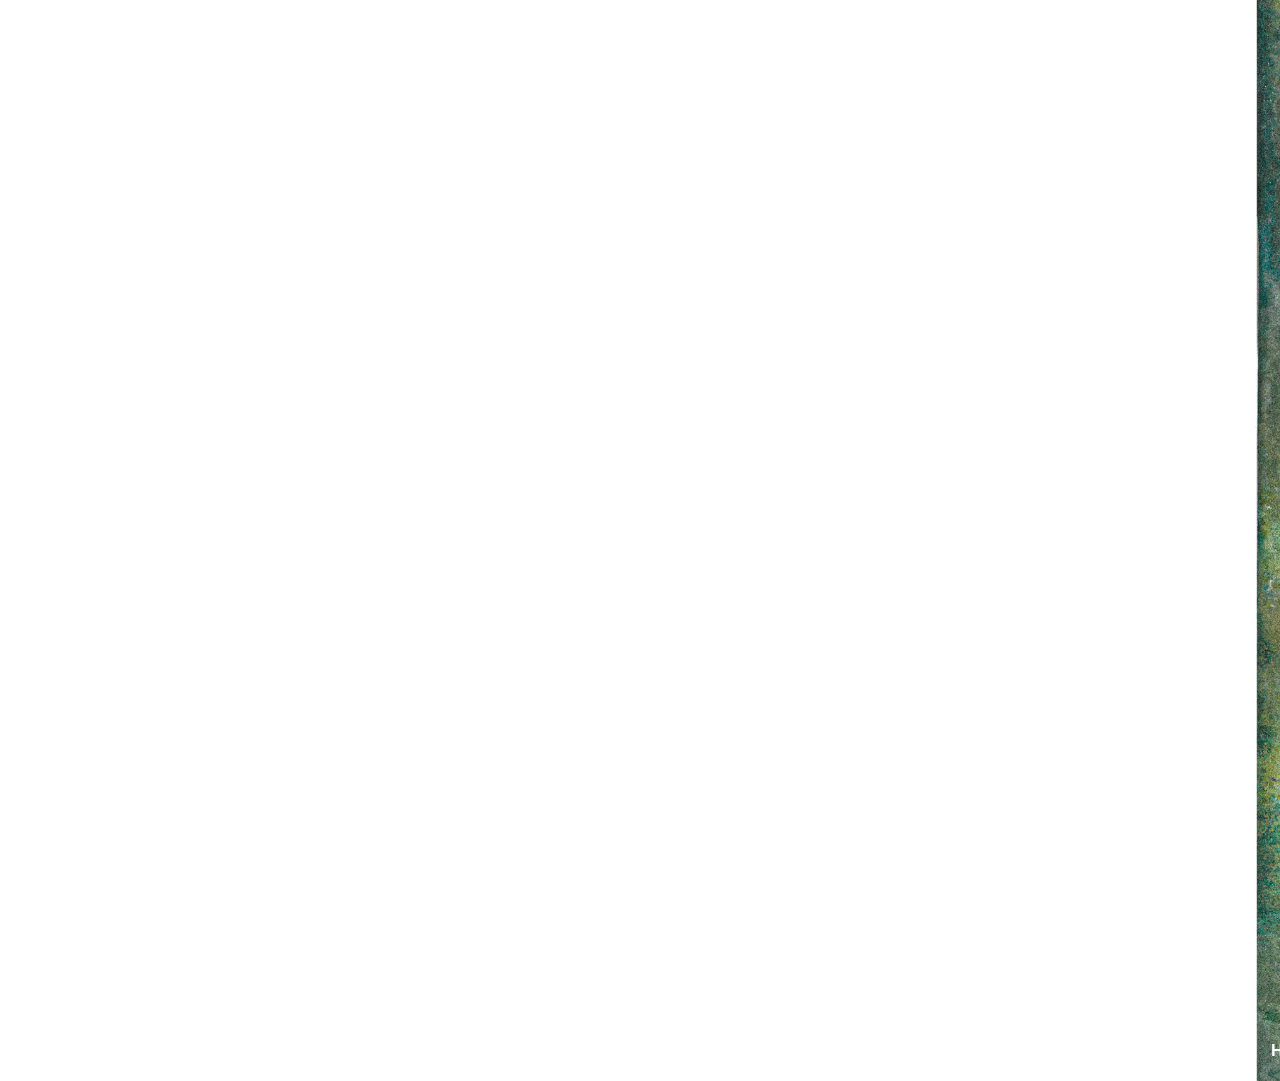
==== about.html @ f9be6c76 "Add files via upload" ====
<!DOCTYPE html>
<html lang="fa" dir="rtl">
<head>
  <meta charset="UTF-8">
  <meta name="viewport" content="width=device-width, initial-scale=1.0">
  <title>ABOUT | مهشید ارجمندنیا</title>
  <link rel="stylesheet" href="style.css">
</head>
<body>
  <main class="home about-page">
    <header class="identity">

      <section class="about-content">

        <img
          src="artist.jpg"
          alt="تصویر مهشید ارجمندنیا"
          class="about-image"
        >
      
        <p class="about-description">
در باره ی مهشید
        </p>
      
      </section>
    </header>
    <nav class="portfolio-home-link" dir="ltr">
      <a href="index.html">HOME</a>
    </nav>
  </main>
</body>
</html>
---- style.css ----
@font-face {
  font-family: 'HeadingNow';
  src: url('fonts/HeadingNowTrial-67ExtraBold.ttf') format('truetype');
  font-weight: 800;
  font-style: normal;
}
* {
  margin: 0;
  padding: 0;
  box-sizing: border-box;
}

html, body {
  min-height: 100%;
}



.home {
  
  min-height: 100vh;
  padding: 105px 12px 30px;
  background-image:
    linear-gradient(rgba(255,255,255,0.08), rgba(255,255,255,0.08)),
    url("1.jpg");
  background-size: cover;
  background-position: center;
  background-repeat: no-repeat;
}

.identity {
  color: #ffffff;
  text-align: left;
  font-size: 55px;
  letter-spacing: 400px;
  margin-left: 10px;
  margin-top: 450px;
}
.indexclass {

  color: 
  #ffffff;
  text-align: left;
    margin-left: 15px;
    margin-top: 35px;
}

.identity h1 {
  direction: rtl;
  text-align: left;

  font-size: 27px;
  font-weight: 400;
  margin-bottom: 3px;
}

.english-name {
  direction: ltr;
  text-align: left;
  font-size: clamp(23px, 4vw, 34px);
  font-weight: 400;
  letter-spacing: -1px;
}

.menu {

  display: flex;
  flex-direction: column;
  align-items: flex-start;
  gap: 13px;
  margin-top: 500;



}

.menu a {
  color: #ffffff;
  font-size: 17px;
  font-weight: 700;

}

.menu a:hover {
  color: #ffffff;
}
.tt{    margin-left: 50px;
  margin-top: 400px;}

.conectrr {
  color: #ffffff;
}





@media (max-width: 600px) {
  .home {
    padding-top: 65px;
    background-position: center;
  }

  .identity h1 {
    font-size: 23px;
  }

  .menu a {
    font-size: 22px;
  }
}
.parent-box {
    position: relative; /* خیلی مهم: باعث میشه دکمه موقعیتش رو نسبت به این باکس تنظیم کنه نه کل صفحه مانیتور */
    height: 100vh;      /* ارتفاع باکس (مثلا کل ارتفاع صفحه) */
}

.my-button {
    position: absolute;
    bottom: 20px;  /* فاصله از پایین صفحه */
    left: 20px;    /* فاصله از چپ صفحه */
}

@view-transition {
  navigation: auto;
}

::view-transition-old(root) {
  animation: fade-out 0.2s ease;
}

::view-transition-new(root) {
  animation: fade-in 0.3s ease;
}

@keyframes fade-out {
  to {
      opacity: 0;
      transform: translateX(-10px);
  }
}

@keyframes fade-in {
  from {
      opacity: 0;
      transform: translateX(10px);
  }
}

/* ==============================
   PORTFOLIO - تنظیمات آثار هنری
   فقط مقادیر این قسمت را تغییر بده.
   ============================== */

:root {
  --artwork-size: 320px;          /* اندازه مربع عکس */
  --artwork-description-gap: 18px;/* فاصله توضیحات از عکس */
  --artwork-description-size: 17px;/* اندازه نوشته توضیحات */
  --artwork-item-gap: 70px;       /* فاصله بین سه اثر */
  --portfolio-top-space: 35px;    /* فاصله اولین اثر از بالای صفحه */
  --artwork-description-width: 320px; /* عرض محدوده توضیحات */
}

.portfolio-page {
  position: relative;
  padding-top: var(--portfolio-top-space);
  padding-bottom: 90px;
}

.portfolio-home-link {
  position: absolute;
  left: 20px;
  bottom: 20px;
  z-index: 2;
}

.portfolio-home-link a {
  color: #ffffff;
  font-size: 17px;
  font-weight: 700;
}

.portfolio-gallery {
  width: 100%;
  display: flex;
  flex-direction: column;
  align-items: center;
  gap: var(--artwork-item-gap);
}

.artwork-item {
  width: 100%;
  display: flex;
  flex-direction: column;
  align-items: center;
}

.artwork-square {
  width: min(var(--artwork-size), calc(100vw - 32px));
  aspect-ratio: 1 / 1;
  overflow: hidden;
  background: rgba(255, 255, 255, 0.16);
}

.artwork-square img {
  display: block;
  width: 100%;
  height: 100%;
  object-fit: cover;
}

.artwork-description {
  width: min(var(--artwork-description-width), calc(100vw - 32px));
  margin-top: var(--artwork-description-gap);
  color: #ffffff;
  font-family: Tahoma, Arial, sans-serif;
  font-size: var(--artwork-description-size);
  line-height: 1.9;
  text-align: right;
  direction: rtl;
}

@media (max-width: 600px) {
  .portfolio-page {
    padding-top: 25px;
  }

  .portfolio-home-link a {
    font-size: 22px;
  }

  .artwork-description {
    font-size: var(--artwork-description-size);
  }
}


/* بزرگ‌نمایی آثار هنری */
.artwork-square {
  display: block;
  padding: 0;
  border: 0;
  cursor: zoom-in;
  font: inherit;
}

.artwork-square:focus-visible {
  outline: 3px solid #ffffff;
  outline-offset: 5px;
}

.lightbox-active {
  overflow: hidden;
}

.artwork-lightbox {
  position: fixed;
  inset: 0;
  z-index: 9999;
  display: flex;
  align-items: center;
  justify-content: center;
  padding: 70px 24px 24px;
  background: rgba(0, 0, 0, 0.92);
  opacity: 0;
  visibility: hidden;
  transition: opacity 0.25s ease, visibility 0.25s ease;
}

.artwork-lightbox.is-open {
  opacity: 1;
  visibility: visible;
}

.lightbox-image {
  display: block;
  max-width: min(92vw, 1200px);
  max-height: 86vh;
  width: auto;
  height: auto;
  object-fit: contain;
}

.lightbox-close {
  position: absolute;
  top: 18px;
  right: 24px;
  width: 48px;
  height: 48px;
  border: 0;
  border-radius: 50%;
  background: rgba(255, 255, 255, 0.14);
  color: #ffffff;
  font-family: Arial, sans-serif;
  font-size: 38px;
  line-height: 1;
  cursor: pointer;
}

/* دکمه HOME یکسان در صفحه‌های سایت */
.portfolio-home-link {
  position: absolute;
  left: 20px;
  bottom: 20px;
  z-index: 10;
  margin: 0;
}

.portfolio-home-link a {
  color: #ffffff;
  font-size: 17px;
  font-weight: 700;
  text-decoration: none;
}

.portfolio-home-link a:hover,
.portfolio-home-link a:focus {
  color: #ffffff;
}

@media (max-width: 600px) {
  .portfolio-home-link a {
    font-size: 22px;
  }

  .lightbox-close {
    top: 12px;
    right: 12px;
  }
}

/* سفید شدن راه‌های ارتباطی صفحه Contact */
.contact-links a,
.indexclass.contact-links a,
.indexclass a {
  color: #ffffff;
  text-decoration: none;
}

.indexclass a:hover,
.indexclass a:focus {
  color: #ffffff;
}

.about-page,
.contact-page,
.portfolio-page {
  position: relative;
}
/* بخش معرفی هنرمند در About */

.about-content {
  width: 100%;
  display: flex;
  flex-direction: column;
  align-items: center;
  padding: 0px 15px 40px;
  position: relative;
  top: -200px;
}

.about-image {
  width: 300px;
  height: 300px;
  object-fit: cover;
  display: block;
}

.about-description {
  width: 300px;
  margin-top: 20px;
  color: #ffffff;
  font-family: Tahoma, Arial, sans-serif;
  font-size: 17px;
  line-height: 2;
  text-align: right;
  direction: rtl;
}

@media (max-width: 600px) {
  .about-image {
    width: 260px;
    height: 260px;
  }

  .about-description {
    width: 260px;
  }
}
* {
  font-family: 'HeadingNow', sans-serif !important;
  font-weight: 800;
}
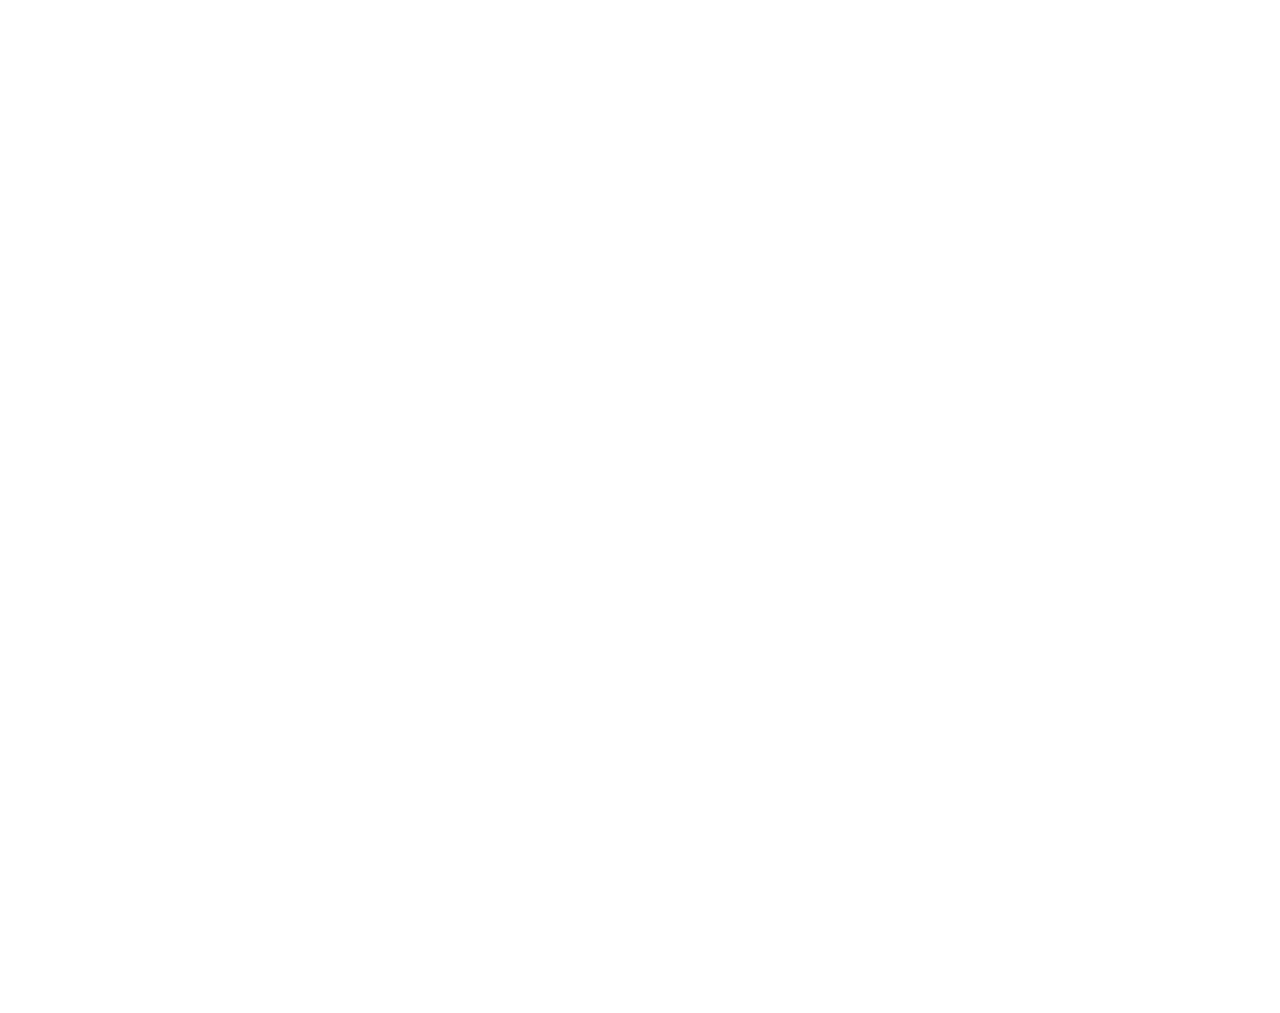
==== commit 887208be: "Update about.html" ====
--- a/about.html
+++ b/about.html
@@ -19,7 +19,7 @@
         >
       
         <p class="about-description">
-در باره ی مهشید
+about mahshid...
         </p>
       
       </section>
@@ -29,4 +29,4 @@
     </nav>
   </main>
 </body>
-</html>+</html>
--- a/style.css
+++ b/style.css
@@ -1,8 +1,8 @@
 @font-face {
-  font-family: 'HeadingNow';
-  src: url('fonts/HeadingNowTrial-67ExtraBold.ttf') format('truetype');
-  font-weight: 800;
-  font-style: normal;
+    font-family: 'HeadingNow';
+    src: url('./fonts/HeadingNowTrial-67Extrabold.ttf') format('truetype');
+    font-weight: 800;
+    font-style: normal;
 }
 * {
   margin: 0;
@@ -369,13 +369,14 @@
   width: 300px;
   margin-top: 20px;
   color: #ffffff;
-  font-family: Tahoma, Arial, sans-serif;
+ font-family: Tahoma, Arial, sans-serif !important;
   font-size: 17px;
   line-height: 2;
   text-align: right;
   direction: rtl;
 }
 
+
 @media (max-width: 600px) {
   .about-image {
     width: 260px;
@@ -386,7 +387,46 @@
     width: 260px;
   }
 }
-* {
-  font-family: 'HeadingNow', sans-serif !important;
-  font-weight: 800;
-}
+
+/* فونت صفحه تماس */
+.contact-page {
+    font-family: Tahoma, Arial, sans-serif;
+}
+
+.contact-page a:not(.my-button) {
+    font-family: Tahoma, Arial, sans-serif !important;
+    letter-spacing: normal;
+}
+
+/* فونت دکمه HOME */
+.my-button {
+    font-family: 'HeadingNow', sans-serif !important;
+}
+/* فونت انگلیسی سایت */
+.english-name,
+.menu a {
+    font-family: 'HeadingNow', sans-serif;
+    font-weight: 800;
+}
+
+/* فونت فارسی صفحه About */
+.about-description {
+    font-family: Tahoma, Arial, sans-serif !important;
+    font-weight: normal;
+    direction: rtl;
+}
+
+/* فونت فارسی صفحه Contact */
+.contact-page,
+.contact-page a:not(.my-button) {
+    font-family: Tahoma, Arial, sans-serif !important;
+    font-weight: normal;
+    letter-spacing: normal;
+}
+
+/* فونت دکمه HOME در تمام صفحات */
+.my-button,
+.portfolio-home-link a {
+    font-family: 'HeadingNow', sans-serif !important;
+    font-weight: 800;
+}
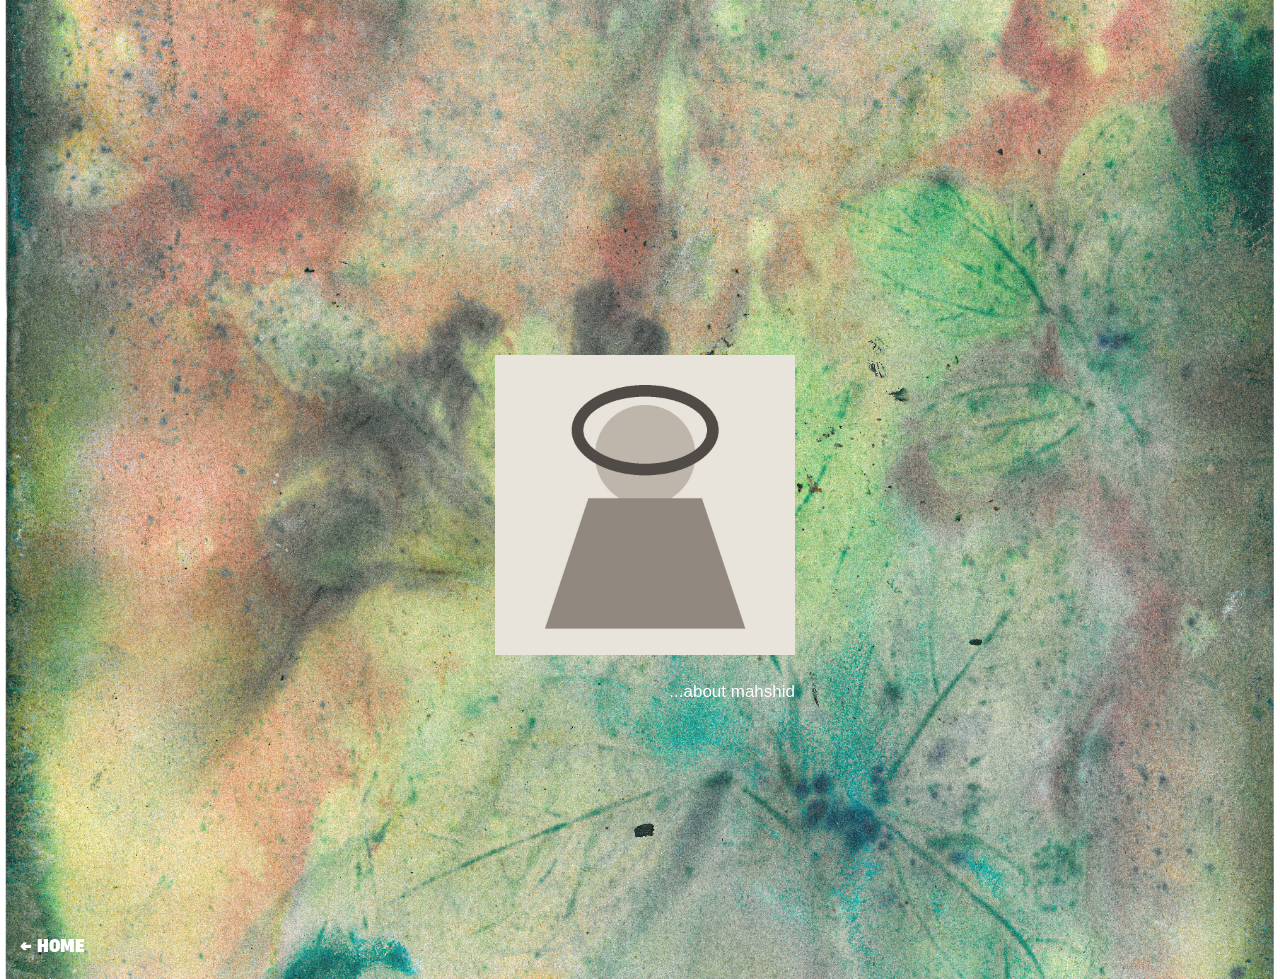
==== commit 26928ade: "Update about.html" ====
--- a/about.html
+++ b/about.html
@@ -25,7 +25,7 @@
       </section>
     </header>
     <nav class="portfolio-home-link" dir="ltr">
-      <a href="index.html">HOME</a>
+      <a href="index.html">← HOME</a>
     </nav>
   </main>
 </body>
--- a/style.css
+++ b/style.css
@@ -32,7 +32,6 @@
   color: #ffffff;
   text-align: left;
   font-size: 55px;
-  letter-spacing: 400px;
   margin-left: 10px;
   margin-top: 450px;
 }
@@ -57,9 +56,10 @@
 .english-name {
   direction: ltr;
   text-align: left;
-  font-size: clamp(23px, 4vw, 34px);
-  font-weight: 400;
+font-size: clamp(30px, 6vw, 50px);
+  font-weight: 800;
   letter-spacing: -1px;
+  margin-left: -12px;
 }
 
 .menu {
@@ -222,6 +222,11 @@
 @media (max-width: 600px) {
   .portfolio-page {
     padding-top: 25px;
+      .english-name {
+    font-size: 38px !important;
+    white-space: nowrap;
+    margin-left: -12px;
+}
   }
 
   .portfolio-home-link a {
@@ -430,3 +435,52 @@
     font-family: 'HeadingNow', sans-serif !important;
     font-weight: 800;
 }
+
+/* Portfolio categories */
+
+.portfolio-categories {
+  min-height: 75vh;
+  display: flex;
+  flex-direction: column;
+  justify-content: center;
+  align-items: center;
+  gap: 35px;
+  padding: 40px 20px;
+}
+
+.portfolio-category {
+  width: min(600px, 90%);
+  padding: 25px 30px;
+  border-bottom: 1px solid rgba(255,255,255,0.6);
+  color: white;
+  text-decoration: none;
+  display: flex;
+  align-items: center;
+  gap: 25px;
+  transition: 0.3s;
+}
+
+.portfolio-category span {
+  font-size: 16px;
+}
+
+.portfolio-category h2 {
+  font-family: 'HeadingNow', sans-serif;
+  font-size: clamp(28px, 5vw, 45px);
+  font-weight: 800;
+}
+
+.portfolio-category:hover {
+  transform: translateX(-10px);
+  opacity: 0.7;
+}
+
+
+.category-title {
+  color: white;
+  text-align: center;
+  font-family: 'HeadingNow', sans-serif;
+  font-size: clamp(35px, 6vw, 60px);
+  margin: 50px 0;
+}
+
